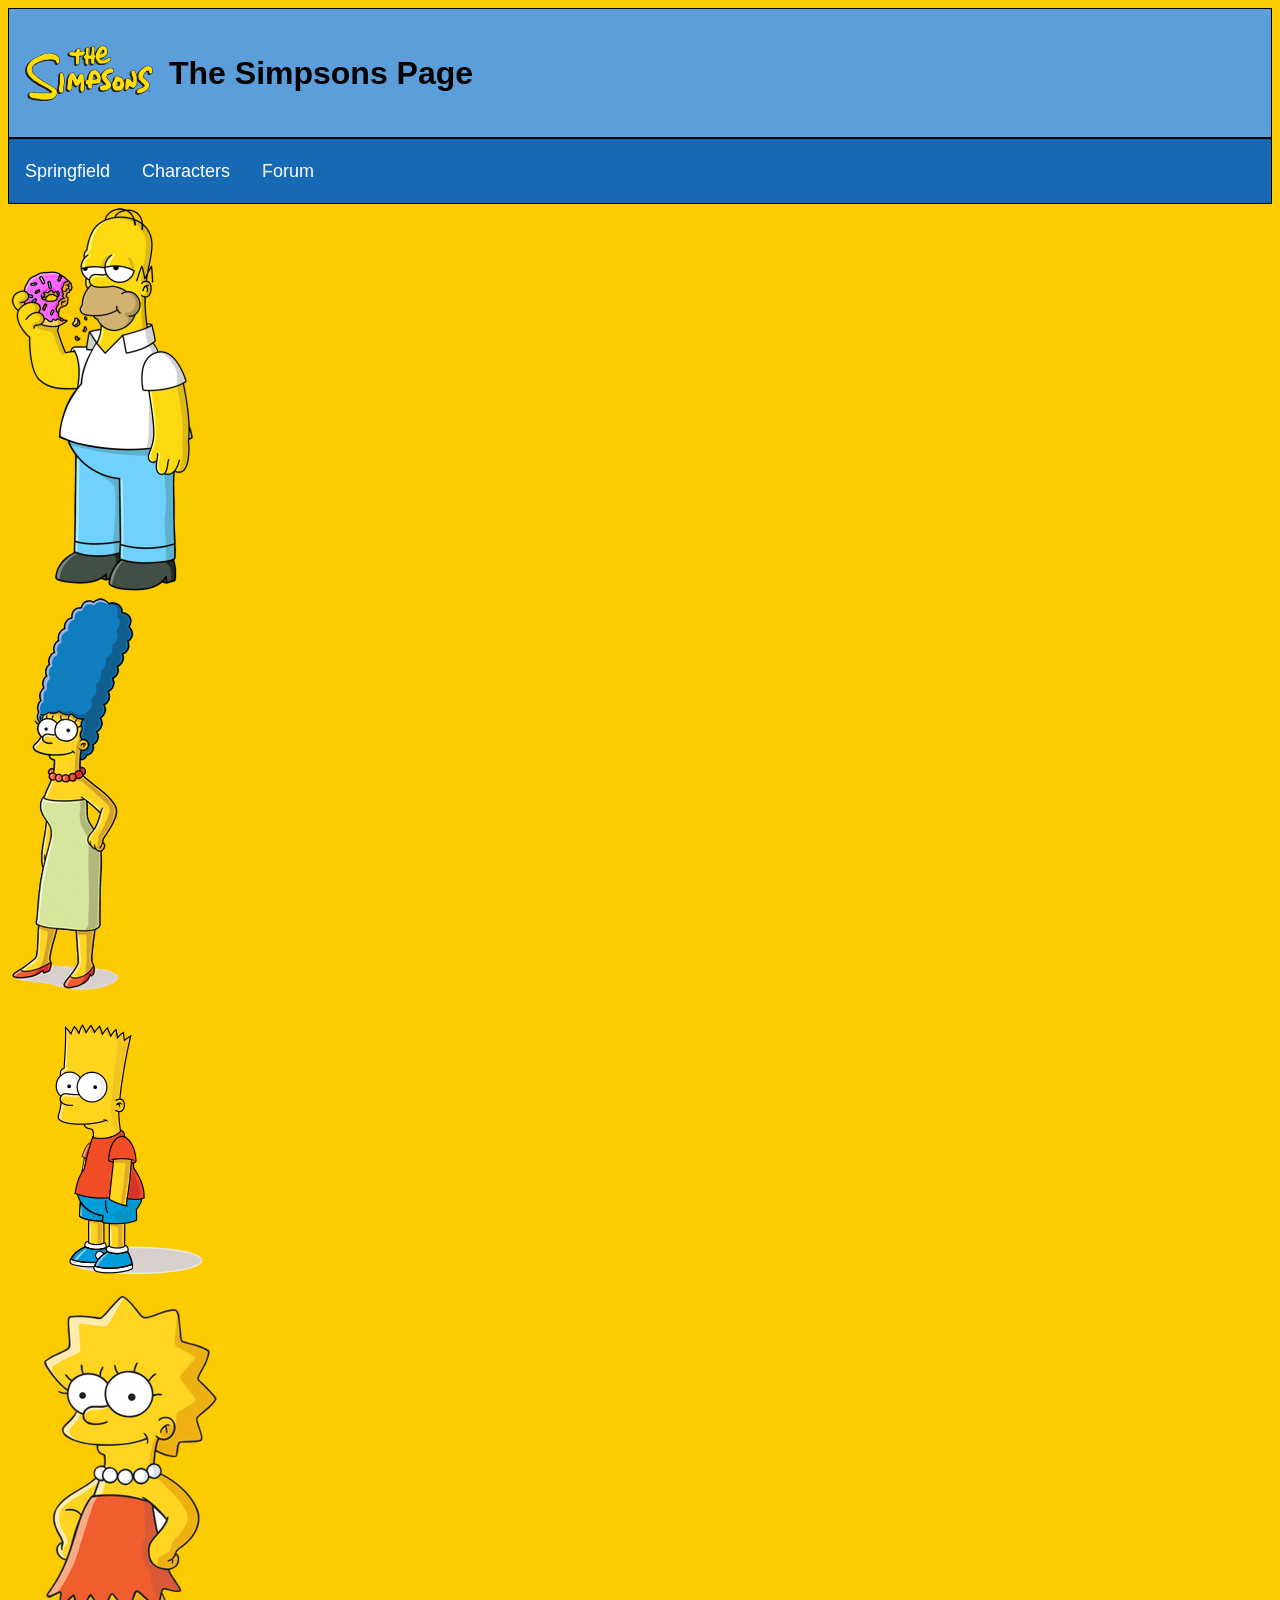
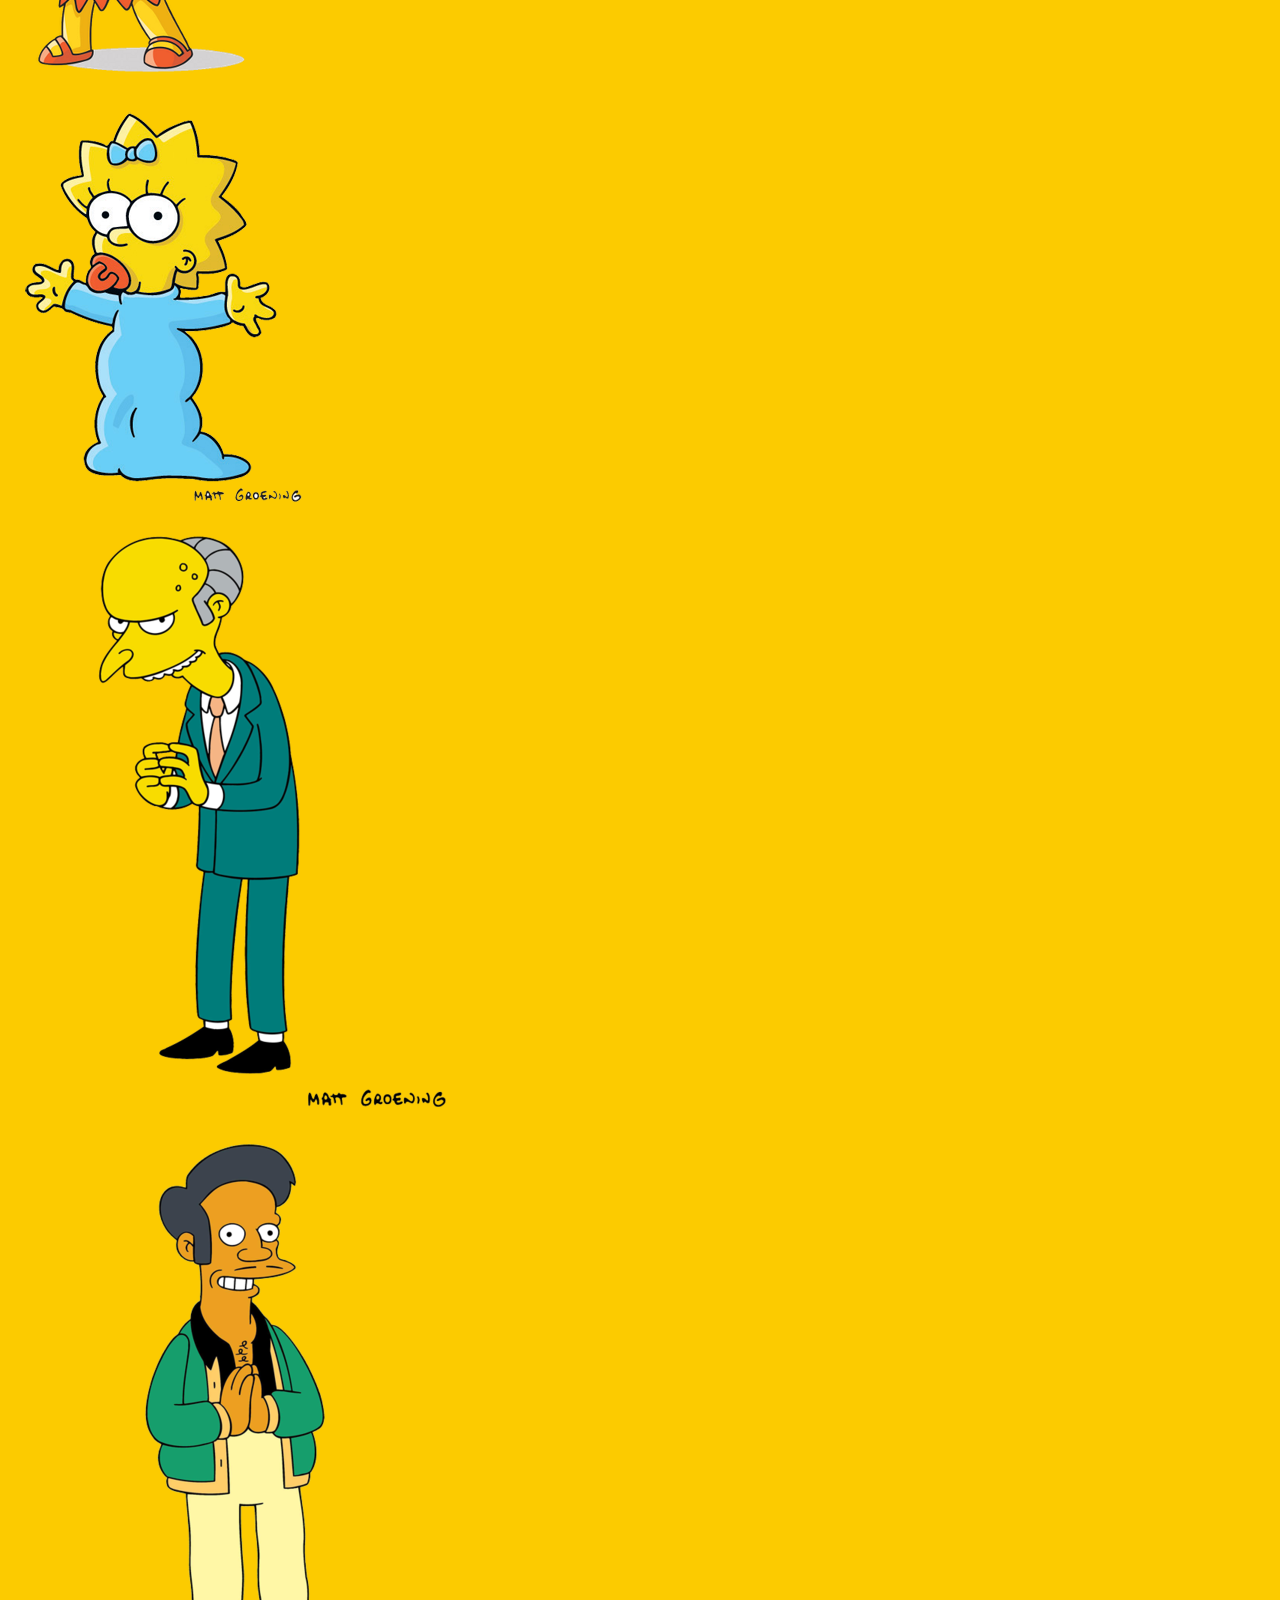
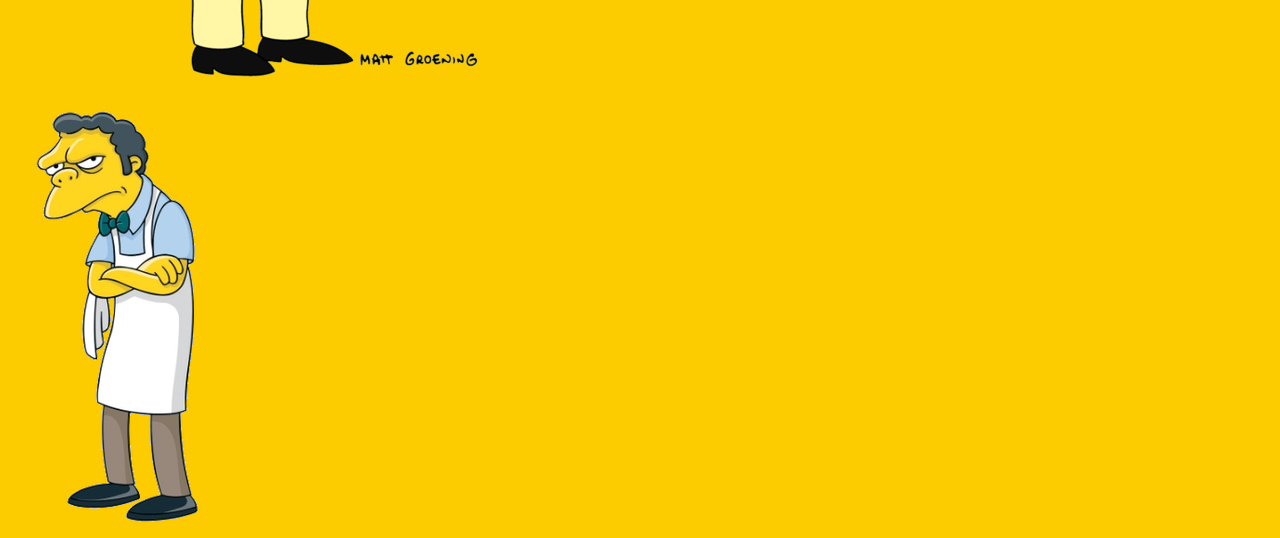
==== characters/index.html @ 517b2510 "characters" ====
<html>
    <head>
        <title>Simpsons sivusto</title>
        <link rel="stylesheet" href="style.css">
    </head>
    <body>
        <header>
            <a href="/">
            <img src="../The_Simpsons_yellow_logo.svg" width="128" height="128">
            </a>
            <h1>The Simpsons Page</h1>
        </header>
        <nav>
            <a href="/springfield">Springfield</a>
            <a href="/characters">Characters</a>
            <a href="/forum.html">Forum</a>
        </nav>
        <main>
            <section>
                <a href=""><img src="homer.png"></a>
            </section>
            <section>
                <a href=""><img src="marge.png"></a>
            </section>
            <section>
                <a href=""><img src="bart.png"></a>
            </section>
            <section>
                <a href=""><img src="lisa.png"></a>
            </section>
            <section>
                <a href=""><img src="maggie.png"></a>
            </section>
            <section>
                <a href=""><img src="mr-burns.png"></a>
            </section>
            <section>
                <a href=""><img src="apu.png"></a>
            </section>
            <section>
                <a href=""><img src="moe.png"></a>
            </section>
        </main>
        
    </body>
</html>
---- characters/style.css ----
@import url('https://fonts.googleapis.com/css2?family=Finlandica+Headline:ital,wght@0,100..900;1,100..900&family=Inter:ital,opsz,wght@0,14..32,100..900;1,14..32,100..900&display=swap');

body {
    --color1: #000000;
    --color2: #FFFFFF;
    --color3: #FCCB00;
    --color4: #E44423;
    --color5: #5C9ED9;
    --color6: #1769B6;
    --color7: #CDDF8D;
    background-color: var(--color3);
    font-family: "Inter", sans-serif;
}

header {
    border: 1px solid var(--color1);
    display: flex;
    flex-direction: row;
    align-items: center;
    background-color: var(--color5);
    font-family: "Finlandica Headline", sans-serif;
}

header h1, header img {
    margin-left: 1rem;
}

nav {
    border: 1px solid var(--color1);
    display: flex;
    align-items: center;
    height: 4rem;
    background-color: var(--color6);
}

nav a {
    text-decoration: none;
    color: var(--color1);
    margin: 1rem;
    font-family: sans-serif;
    font-size: large;
    color: var(--color2);
}

#banner {
    background-image: url("./springfield.jpg");
    background-repeat: no-repeat;
    background-position: center;
    background-size: cover;
    width: 100%;
    height: 13rem;
}

main {
    display: flex;
    flex-direction: column;
}
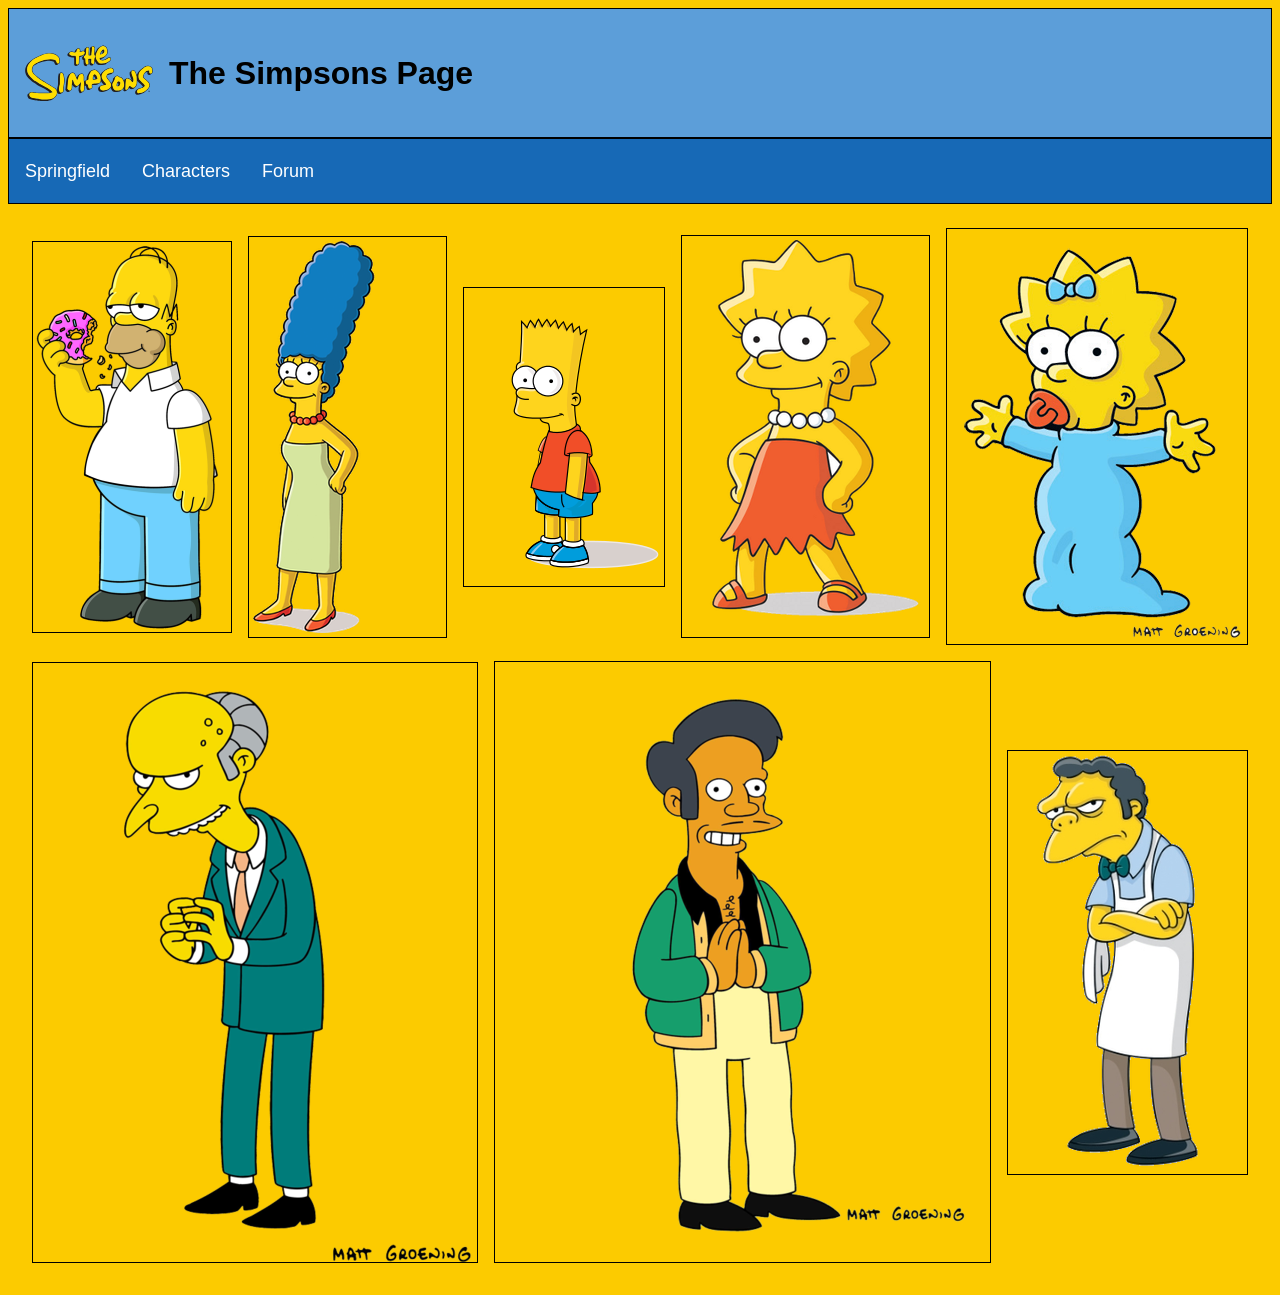
==== commit 3e51f35e: ",,," ====
--- a/characters/index.html
+++ b/characters/index.html
@@ -17,28 +17,28 @@
         </nav>
         <main>
             <section>
-                <a href=""><img src="homer.png"></a>
+                <a href="character.html?character=homer"><img src="homer.png"></a>
             </section>
             <section>
-                <a href=""><img src="marge.png"></a>
+                <a href="character.html?character=marge"><img src="marge.png"></a>
             </section>
             <section>
-                <a href=""><img src="bart.png"></a>
+                <a href="character.html?character=bart"><img src="bart.png"></a>
             </section>
             <section>
-                <a href=""><img src="lisa.png"></a>
+                <a href="character.html?character=lisa"><img src="lisa.png"></a>
             </section>
             <section>
-                <a href=""><img src="maggie.png"></a>
+                <a href="character.html?character=maggie"><img src="maggie.png"></a>
             </section>
             <section>
-                <a href=""><img src="mr-burns.png"></a>
+                <a href="character.html?character=burns"><img src="mr-burns.png"></a>
             </section>
             <section>
-                <a href=""><img src="apu.png"></a>
+                <a href="character.html?character=apu"><img src="apu.png"></a>
             </section>
             <section>
-                <a href=""><img src="moe.png"></a>
+                <a href="character.html?character=moe"><img src="moe.png"></a>
             </section>
         </main>
         
--- a/characters/style.css
+++ b/characters/style.css
@@ -53,6 +53,24 @@
 
 main {
     display: flex;
-    flex-direction: column;
+    flex-wrap: wrap;
+    justify-content: space-evenly;
+    align-items: center;
+    flex-direction: row;
+    padding: 1rem;
 }
 
+aside {
+    flex: 0;
+    width: 30%;
+    border: 1px solid #000;
+    margin: 8px;
+}
+
+section {
+    flex: 1;
+    width: 70%;
+    border: 1px solid #000;
+    margin: 8px;
+}
+
